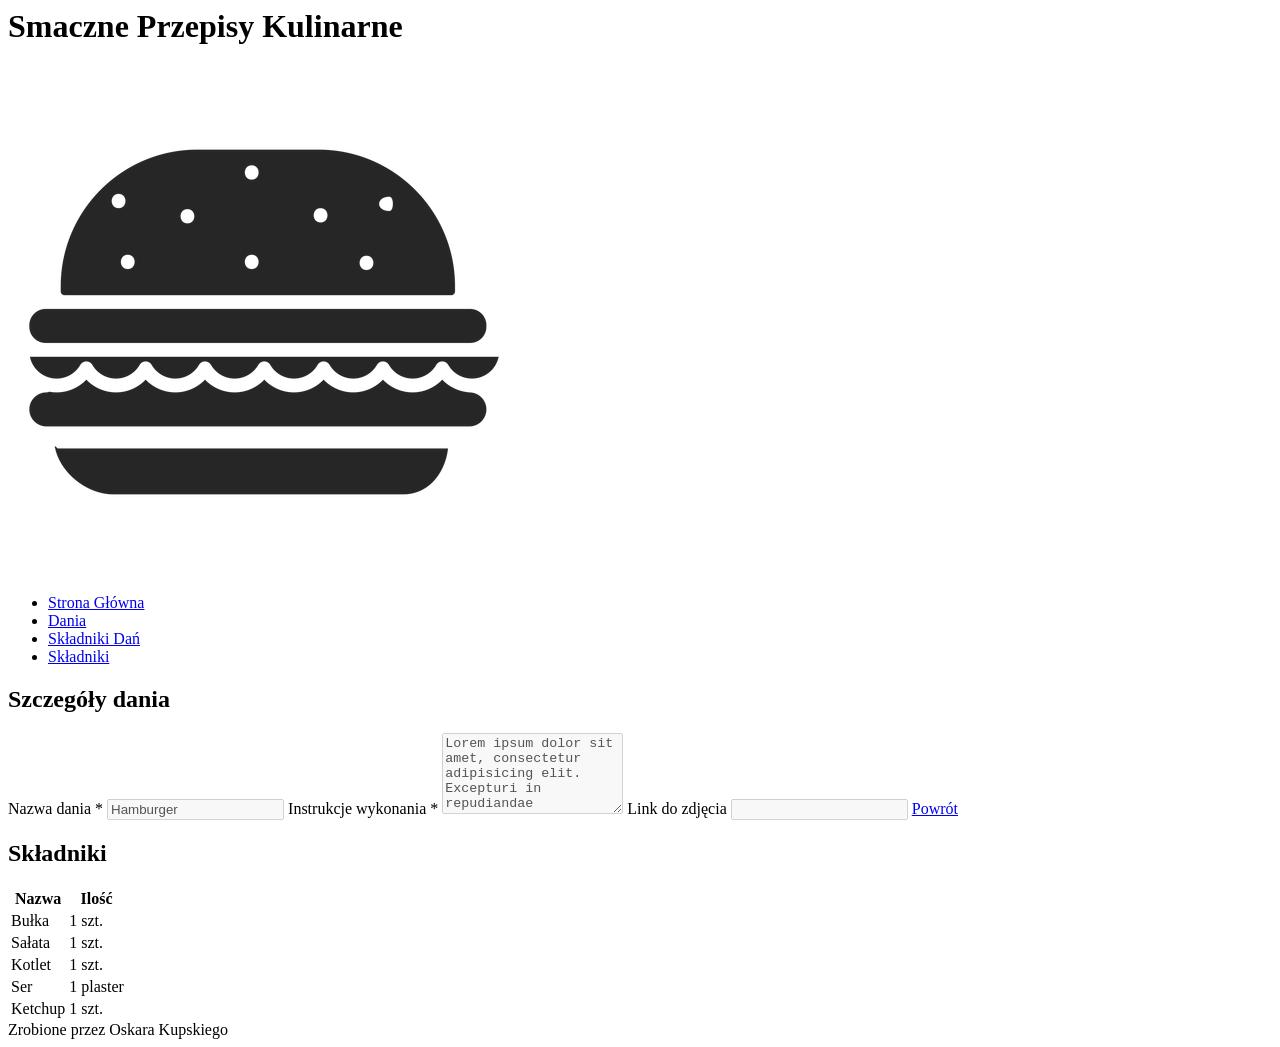
==== dish/details.html @ 343f3bf5 "added exercise" ====
<html lang="pl-PL">
<head>
    <meta charset="UTF-8" />
    <title>Przepisy Kulinarne</title>
    <link rel="stylesheet" href="../styles/style.css" />
</head>
<body>
<header>
    <h1>Smaczne Przepisy Kulinarne</h1>
    <img src="../images/logo.png" alt="Smaczne Przepisy Kulinarne - logo" />
</header>

<nav>
    <ul>
        <li><a href="../index.html">Strona Główna</a></li>
        <li><a href="../dish/list.html">Dania</a></li>
        <li><a href="../dish-ingredient/list.html">Składniki Dań</a></li>
        <li><a href="../ingredient/list.html">Składniki</a></li>
    </ul>
</nav>

<main>
    <h2>Szczegóły dania</h2>

    <form method="post">
        <label for="name">Nazwa dania *</label>
        <input id="name" type="text" name="name" value="Hamburger" required disabled />
        <span id="error-name"></span>

        <label for="instructions">Instrukcje wykonania *</label>
        <textarea name="instructions" id="instructions" rows="5" required disabled>Lorem ipsum dolor sit amet, consectetur adipisicing elit. Excepturi in repudiandae temporibus? Beatae deleniti deserunt earum impedit modi nobis numquam odit repudiandae? Ad autem, deleniti eos facilis laboriosam quibusdam tenetur?</textarea>
        <span id="error-instructions"></span>

        <label for="image-url">Link do zdjęcia</label>
        <input type="text" id="image-url" name="imageUrl" disabled />
        <span id="error-imageUrl"></span>

        <a href="../dish/list.html" class="btn btn-default">Powrót</a>
    </form>

    <h2>Składniki</h2>
    <table>
        <thead>
        <tr>
            <th>Nazwa</th>
            <th>Ilość</th>
        </tr>
        </thead>
        <tbody>
        <tr>
            <td>
                Bułka
            </td>
            <td>
                1 szt.
            </td>
        </tr>
        <tr>
            <td>
                Sałata
            </td>
            <td>
                1 szt.
            </td>
        </tr>
        <tr>
            <td>
                Kotlet
            </td>
            <td>
                1 szt.
            </td>
        </tr>
        <tr>
            <td>
                Ser
            </td>
            <td>
                1 plaster
            </td>
        </tr>
        <tr>
            <td>
                Ketchup
            </td>
            <td>
                1 szt.
            </td>
        </tr>
        </tbody>
    </table>
</main>

<footer>
    Zrobione przez Oskara Kupskiego
</footer>
</body>
</html>
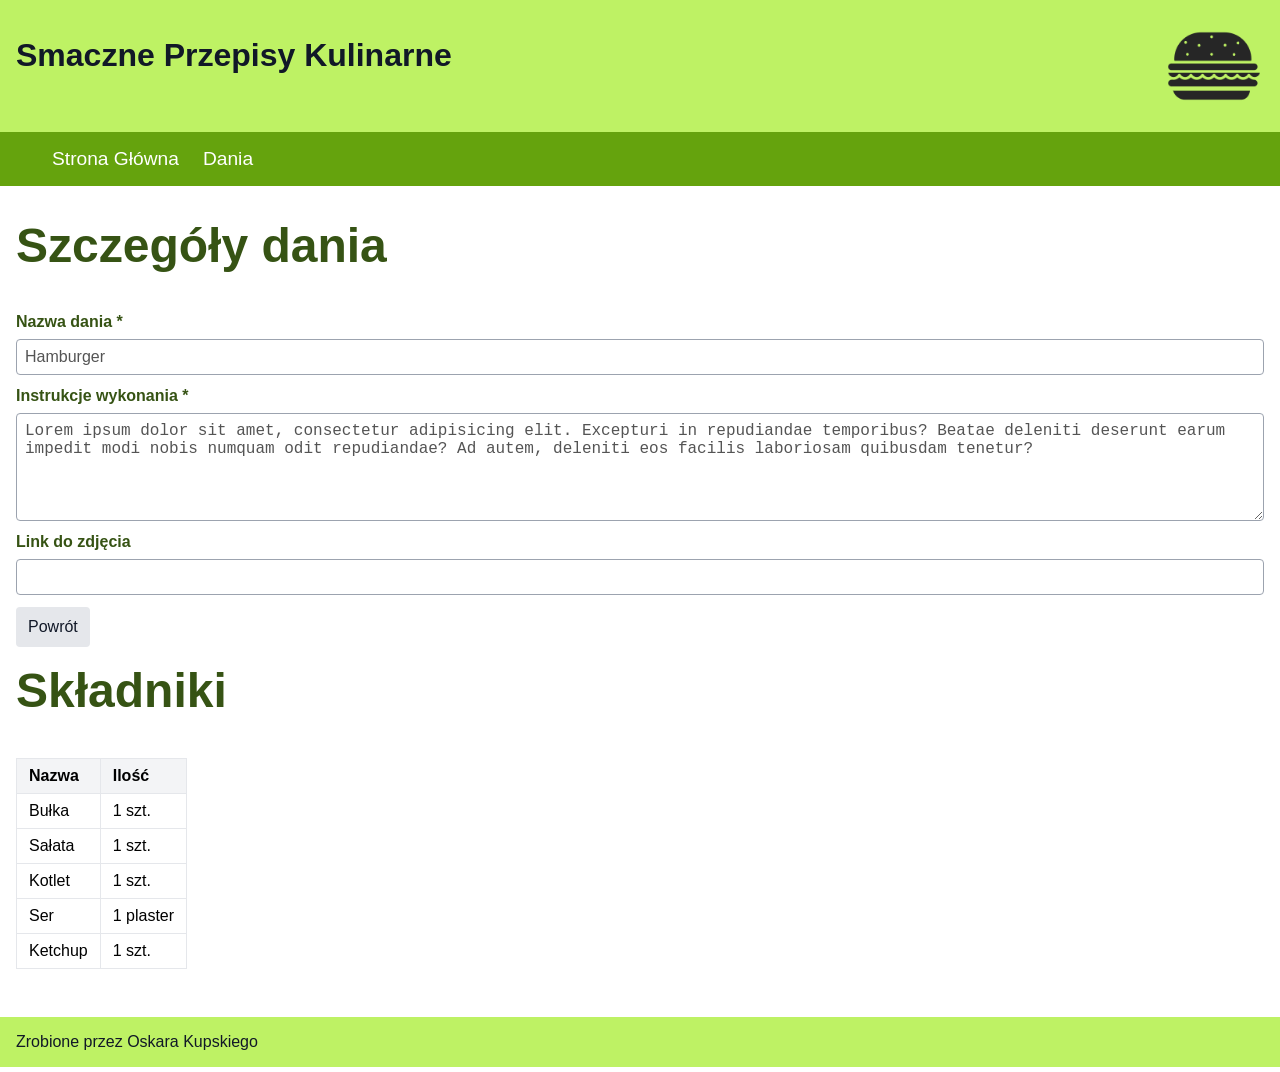
==== commit fdd5206e: "added solution" ====
--- a/dish/details.html
+++ b/dish/details.html
@@ -2,7 +2,7 @@
 <head>
     <meta charset="UTF-8" />
     <title>Przepisy Kulinarne</title>
-    <link rel="stylesheet" href="../styles/style.css" />
+    <link rel="stylesheet" href="../css/style.css" />
 </head>
 <body>
 <header>
@@ -14,8 +14,6 @@
     <ul>
         <li><a href="../index.html">Strona Główna</a></li>
         <li><a href="../dish/list.html">Dania</a></li>
-        <li><a href="../dish-ingredient/list.html">Składniki Dań</a></li>
-        <li><a href="../ingredient/list.html">Składniki</a></li>
     </ul>
 </nav>
 
--- a/css/style.css
+++ b/css/style.css
@@ -0,0 +1,231 @@
+html {
+    background: #fff;
+    font-family: sans-serif;
+}
+
+html, body {
+    padding: 0;
+    margin: 0;
+}
+
+body {
+    min-height: 100vh;
+    min-width: 600px;
+}
+
+a {
+    transition: all linear .3s;
+}
+
+ul {
+    margin: 0;
+}
+
+header,
+footer {
+    background: #bef264;
+}
+
+header {
+    padding: 1rem;
+    display: flex;
+    justify-content: space-between;
+    color: #111827;
+}
+
+header img {
+    width: 100%;
+    max-width: 100px;
+}
+
+nav {
+}
+
+nav ul {
+    display: flex;
+    align-items: center;
+    list-style: none;
+    background: #65a30d;
+}
+
+nav ul a {
+    text-decoration: none;
+    display: block;
+    padding: 1rem 0.75rem;
+    color: #fff;
+    font-size: 1.2rem;
+}
+
+nav ul a:hover {
+    background: #3f6212;
+}
+
+main {
+    padding: 2rem 1rem 1rem;
+}
+
+p {
+    font-size: 1rem;
+    color: #111827;
+    line-height: 1.5;
+}
+
+h2 {
+    margin-top: 0;
+    color: #365314;
+    font-size: 3rem;
+}
+
+
+footer {
+    padding: 1rem;
+    color: #111827;
+}
+
+footer a {
+    color: #4d7c0f;
+}
+
+footer a:hover {
+    color: #365314;
+}
+
+.actions {
+    display: flex;
+    list-style: none;
+    align-items: center;
+    padding: 0.5rem 0;
+}
+
+.actions .btn {
+    margin-left: 0.5rem;
+}
+
+.btn {
+    text-decoration: none;
+    padding: 0.75rem;
+    border-radius: 0.25rem;
+    border: 0;
+    font-size: 1rem;
+    line-height: 1;
+    display: inline-block;
+    transition: linear all .3s;
+    cursor: pointer;
+}
+
+.btn-default {
+    background: #e5e7eb;
+    color: #111827;
+}
+
+.bth-default:hover {
+    background: #d1d5db;
+}
+
+.btn-info {
+    background: #0ea5e9;
+    color: #fff;
+}
+
+.btn-info:hover {
+    background: #0284c7;
+}
+
+.btn-warning {
+    background: #eab308;
+    color: #fff;
+}
+
+.btn-warning:hover {
+    background: #ca8a04;
+}
+
+.btn-danger {
+    background: #dc2626;
+    color: #fff;
+}
+
+.btn-danger:hover {
+    background: #b91c1c;
+}
+
+table {
+    margin: 2rem 0;
+}
+
+table td img {
+    max-width: 4rem;
+    padding: 0.5rem 1rem;
+}
+
+input,
+textarea,
+select {
+    display: block;
+    width: 100%;
+    margin-bottom: 0.75rem;
+    background: #fff;
+    border: 1px solid #9ca3af;
+    border-radius: 0.25rem;
+    padding: 0.5rem;
+    font-size: 1rem;
+}
+
+label {
+    color: #365314;
+    font-size: 1rem;
+    font-weight: bold;
+    margin-bottom: 0.5rem;
+    display: block;
+}
+
+label {
+    display: flex;
+    align-items: center;
+}
+
+label input[type="checkbox"] {
+    width: auto;
+    margin: 0 0 0 0.5rem;
+}
+
+table {
+    border-collapse: collapse;
+    border-top: 1px solid #e5e7eb;
+}
+
+th {
+    background-color: #f3f4f6;
+}
+
+td, th {
+    border-bottom: 1px solid #e5e7eb;
+    border-left: 1px solid #e5e7eb;
+    border-right: 1px solid #e5e7eb;
+    padding: 0.5rem 0.75rem;
+    text-align: left;
+}
+
+.error-msg {
+    display: block;
+    color: #dc2626;
+    margin: 0.75rem 0;
+}
+
+.banner {
+    display: block;
+    padding: 1rem;
+    border: 1px solid #e2e8f0;
+    border-radius: 0.25rem;
+    background: #f8fafc;
+    margin-bottom: 1.5rem;
+    color: #6b7280;
+}
+
+.flex {
+    display: flex;
+}
+
+.ml-3 {
+    margin-left: 0.75rem;
+}
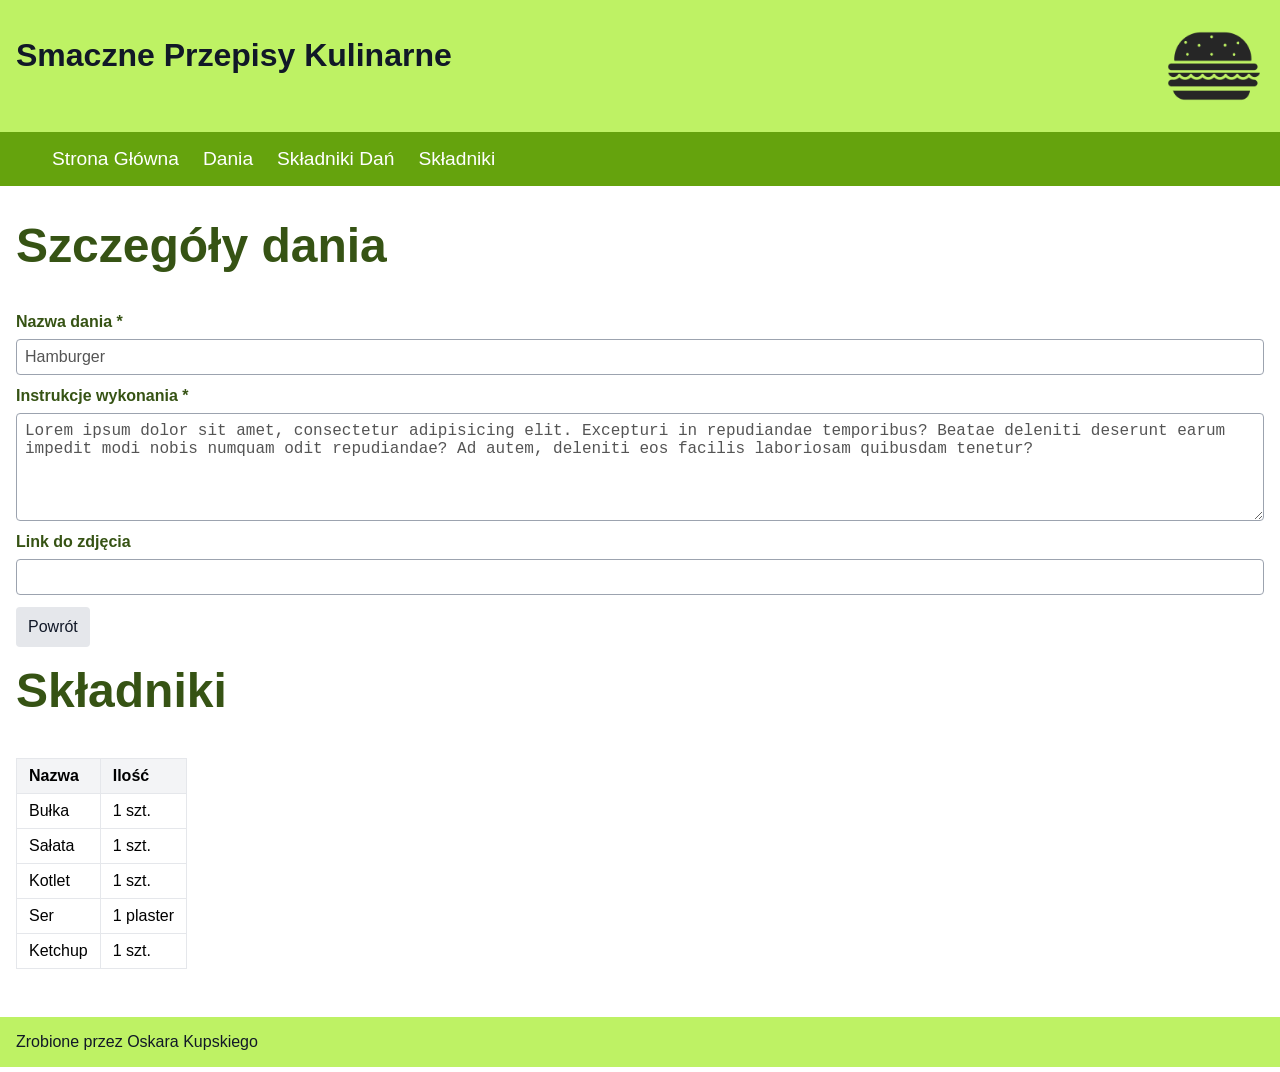
==== commit 749ee6ea: "fixed typo" ====
--- a/dish/details.html
+++ b/dish/details.html
@@ -14,6 +14,8 @@
     <ul>
         <li><a href="../index.html">Strona Główna</a></li>
         <li><a href="../dish/list.html">Dania</a></li>
+        <li><a href="../dish-ingredient/list.html">Składniki Dań</a></li>
+        <li><a href="../ingredient/list.html">Składniki</a></li>
     </ul>
 </nav>
 
@@ -93,4 +95,4 @@
     Zrobione przez Oskara Kupskiego
 </footer>
 </body>
-</html>+</html>
